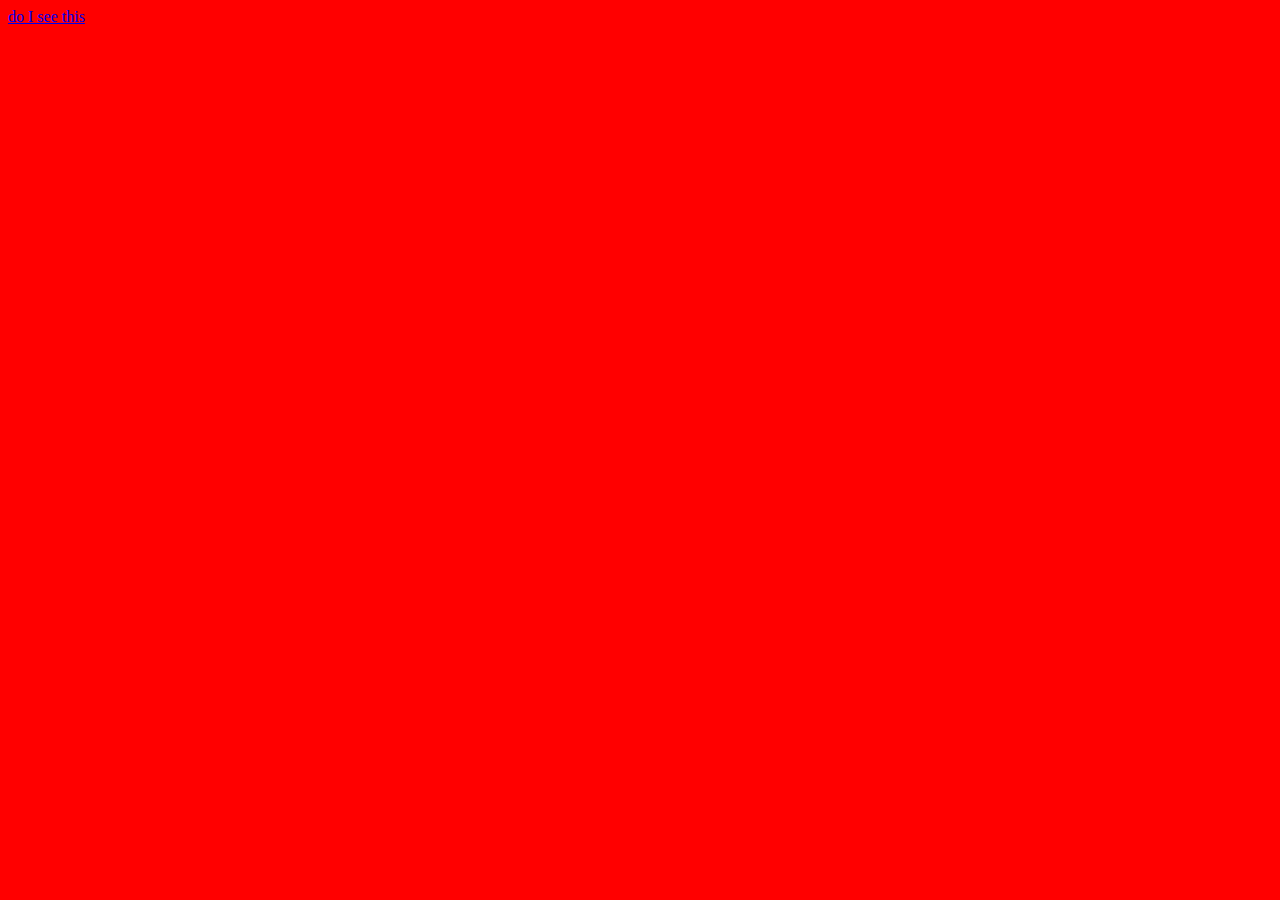
==== style.css/index.html @ fce784cc "v2" ====
<html lang="en">
<head>
    <meta charset="UTF-8">
    <meta http-equiv="X-UA-Compatible" content="IE=edge">
    <meta name="viewport" content="width=device-width, initial-scale=1.0">
    <title>Document</title>
    <link rel="stylesheet" href="style.css">
    <a href="https://idp.schools.nyc/eui/?redirecturl=https%3A%2F%2Fidp.nycenet.edu%2Fpkmslogout%3Ffilename%3Dlogout_success.html">do I see this</a>
</head>
<body>
    
</body>
</html>
---- style.css/style.css ----
body{background-color: rgb(255, 0, 0);
color: ;}
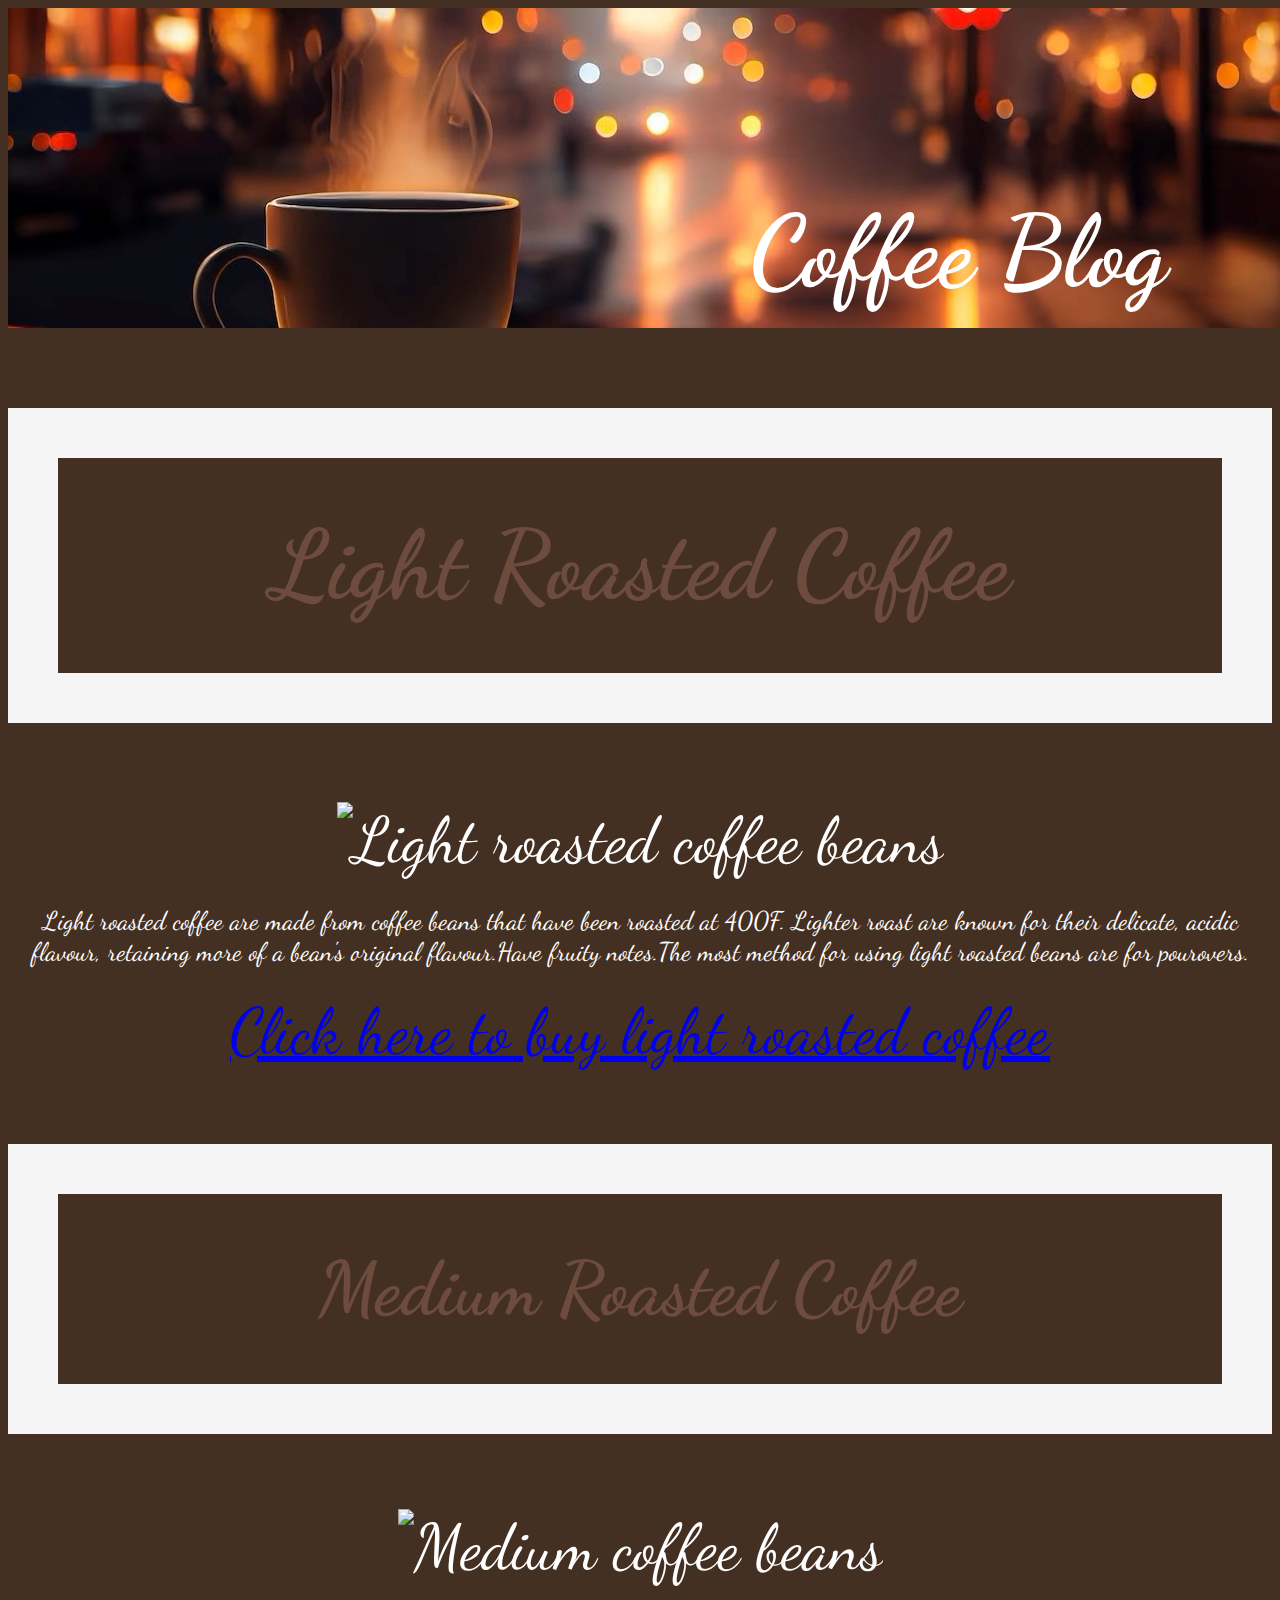
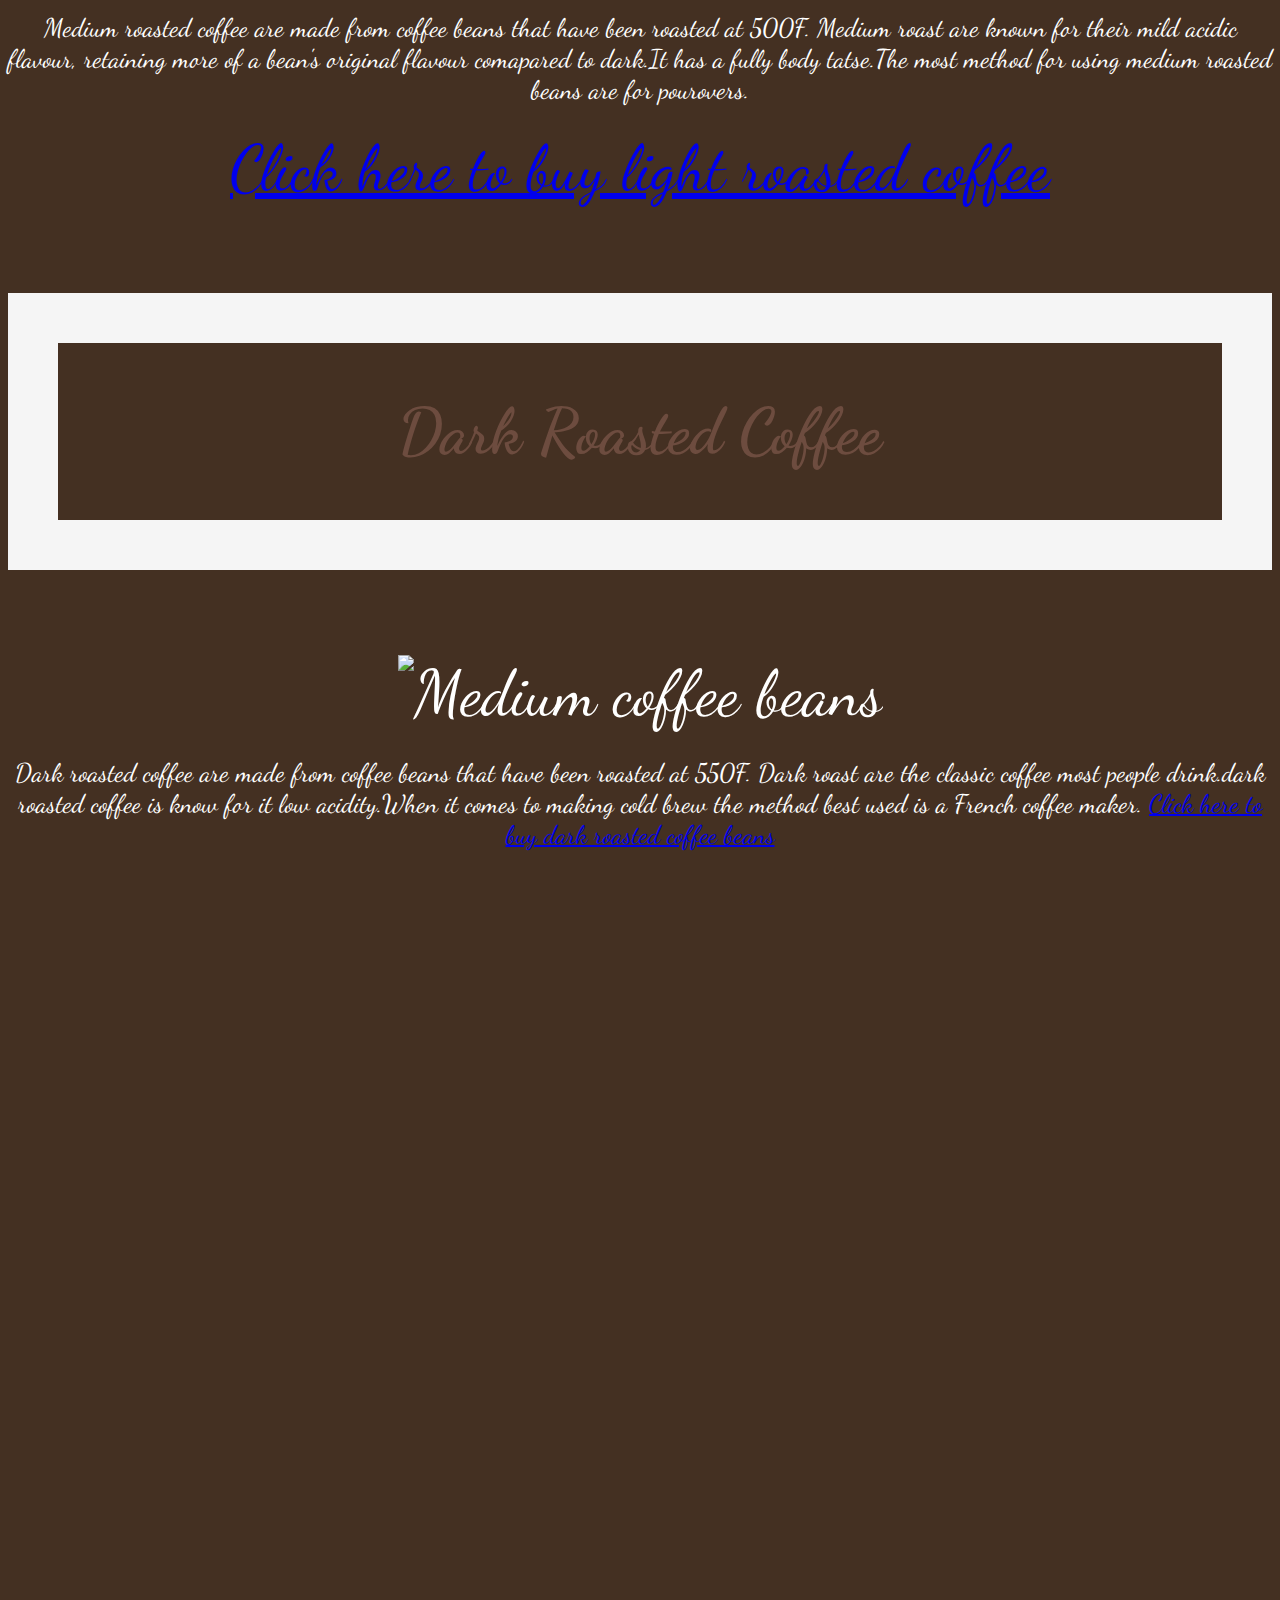
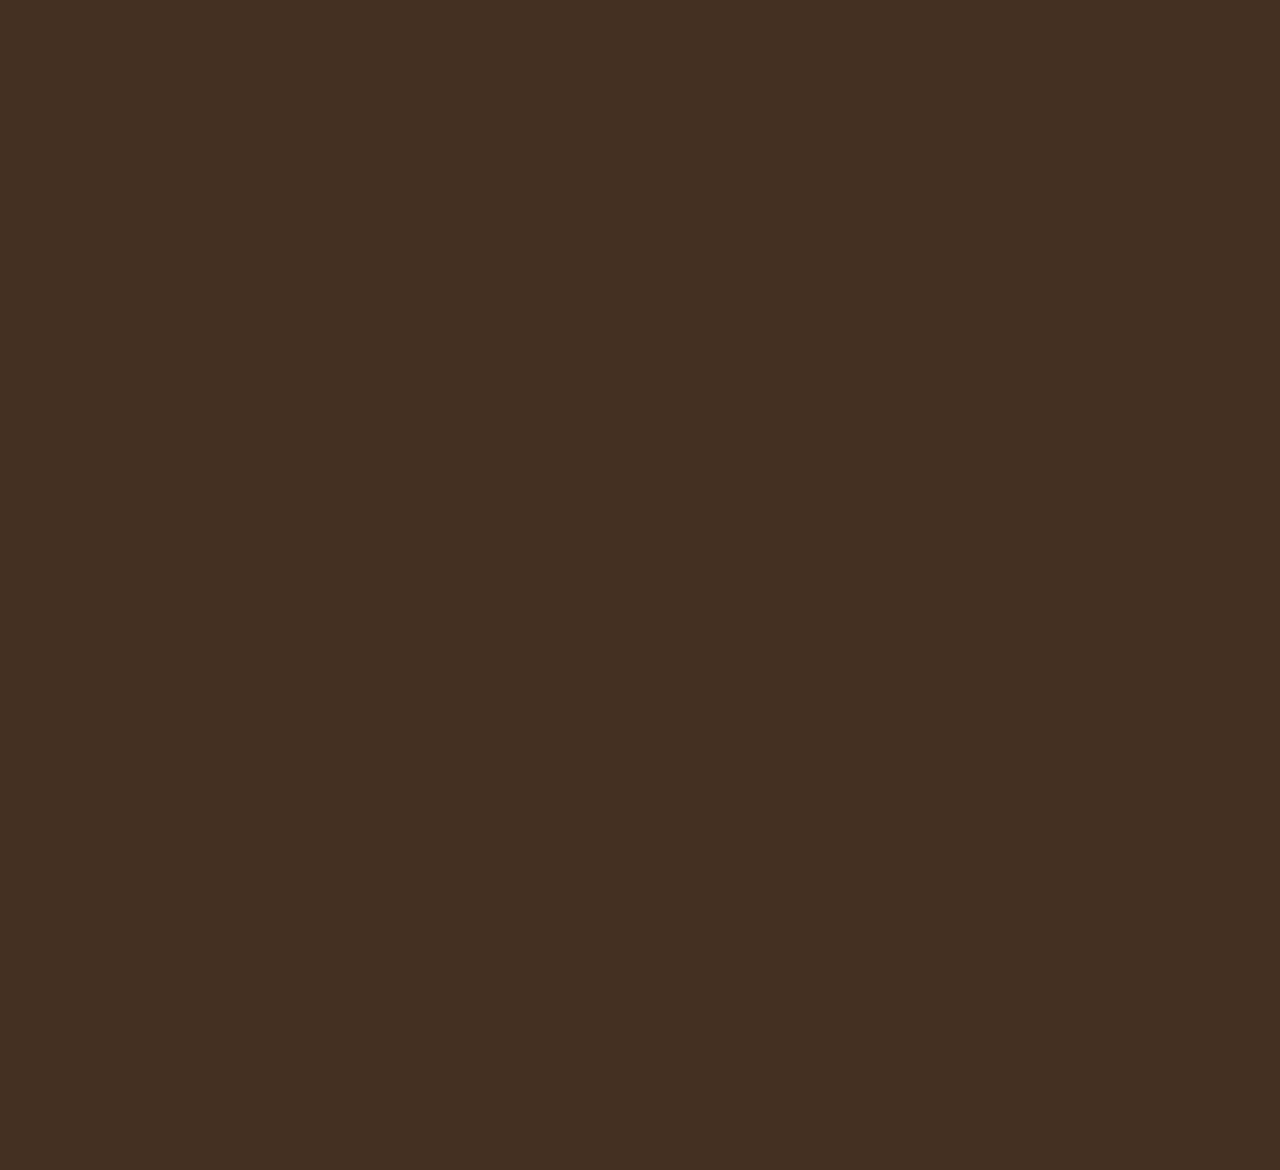
==== commit cbb7aefe: "v3" ====
--- a/style.css/index.html
+++ b/style.css/index.html
@@ -1,13 +1,30 @@
 <html lang="en">
 <head>
     <meta charset="UTF-8">
-    <meta http-equiv="X-UA-Compatible" content="IE=edge">
     <meta name="viewport" content="width=device-width, initial-scale=1.0">
-    <title>Document</title>
+    <title>blog</title>
     <link rel="stylesheet" href="style.css">
-    <a href="https://idp.schools.nyc/eui/?redirecturl=https%3A%2F%2Fidp.nycenet.edu%2Fpkmslogout%3Ffilename%3Dlogout_success.html">do I see this</a>
+    <link rel="preconnect" href="https://fonts.googleapis.com">
+<link rel="preconnect" href="https://fonts.gstatic.com" crossorigin>
+<link href="https://fonts.googleapis.com/css2?family=Dancing+Script:wght@700&display=swap" rel="stylesheet">
 </head>
 <body>
-    
+    <div class="background">
+        <h1 id="i">Coffee Blog</h1>
+    </div>
+    <Div class="header">
+        <h2 "  class="light">Light Roasted Coffee</h2>
+       <img src="https://cdn.shopify.com/s/files/1/1499/9880/products/LightRoast._new_web_1024x.jpg" alt="Light roasted coffee beans">
+       <p class="small-text">Light roasted coffee are made from coffee beans that have been roasted at 400F. Lighter roast are known for their  delicate, acidic flavour, retaining more of a bean's original flavour.Have fruity notes.The most method for using light roasted beans are for pourovers. </p>
+       <a href="https://joecoffeecompany.com/shop/la-familia-guarnizo-subscription/">Click here to buy light roasted coffee<a>
+        <h3 " class="light" ">Medium Roasted Coffee</h3>
+        <img src="https://www.nationwidecoffee.co.uk/_app_/resources/images/www.nationwidecoffee.co.uk/main/news/light-roast-coffee.jpg" alt="Medium coffee beans">
+        <p class="small-text">Medium roasted coffee are made from coffee beans that have been roasted at 500F. Medium roast are known for their  mild acidic flavour, retaining more of a bean's original flavour comapared to dark.It has a fully body tatse.The most method for using medium roasted beans are for pourovers. </p>
+        <a href="https://joecoffeecompany.com/shop/the-daily//">Click here to buy light roasted coffee<a>
+            <h4 " class="light" ">Dark Roasted Coffee</h4>
+        <img src="https://u-roast-em.com/wp-content/uploads/2019/05/dark-roasted-coffee-beans.jpg" alt="Medium coffee beans">
+        <p class="small-text">Dark roasted coffee are made from coffee beans that have been roasted at 550F. Dark roast are the classic coffee most people drink.dark roasted coffee is know for it low acidity.When it comes to making cold brew the method best used is a French coffee maker.
+        <a href="https://joecoffeecompany.com/shop/great-heights//">Click here to buy dark roasted coffee beans</>
+    </Div>
 </body>
 </html>--- a/style.css/style.css
+++ b/style.css/style.css
@@ -1,2 +1,33 @@
-body{background-color: rgb(255, 0, 0);
-color: ;}
+body{background-color: #443022;
+    margin-bottom: 150vw;
+    font-family: 'Dancing Script', cursive;
+    color: white;
+}
+    #i{
+        font-size: 100px;
+        text-align: center;
+        position: absolute;
+        top: 125px;
+        left: 750px; 
+    }
+   .background{
+background-image: url(img/img2.jpg);
+background-repeat: no-repeat;
+background-position:cover ;
+background-position: top;
+padding: auto;
+width: 100vw;
+height: 25vw;
+}
+.header{
+    font-size: 5vw;
+    text-align: center;
+}
+.light{
+    color:	RGB(109, 76, 63) ;
+padding: 50px;
+    border: 50px solid whitesmoke;}
+.small-text{
+    font-size: 2vw;
+}
+
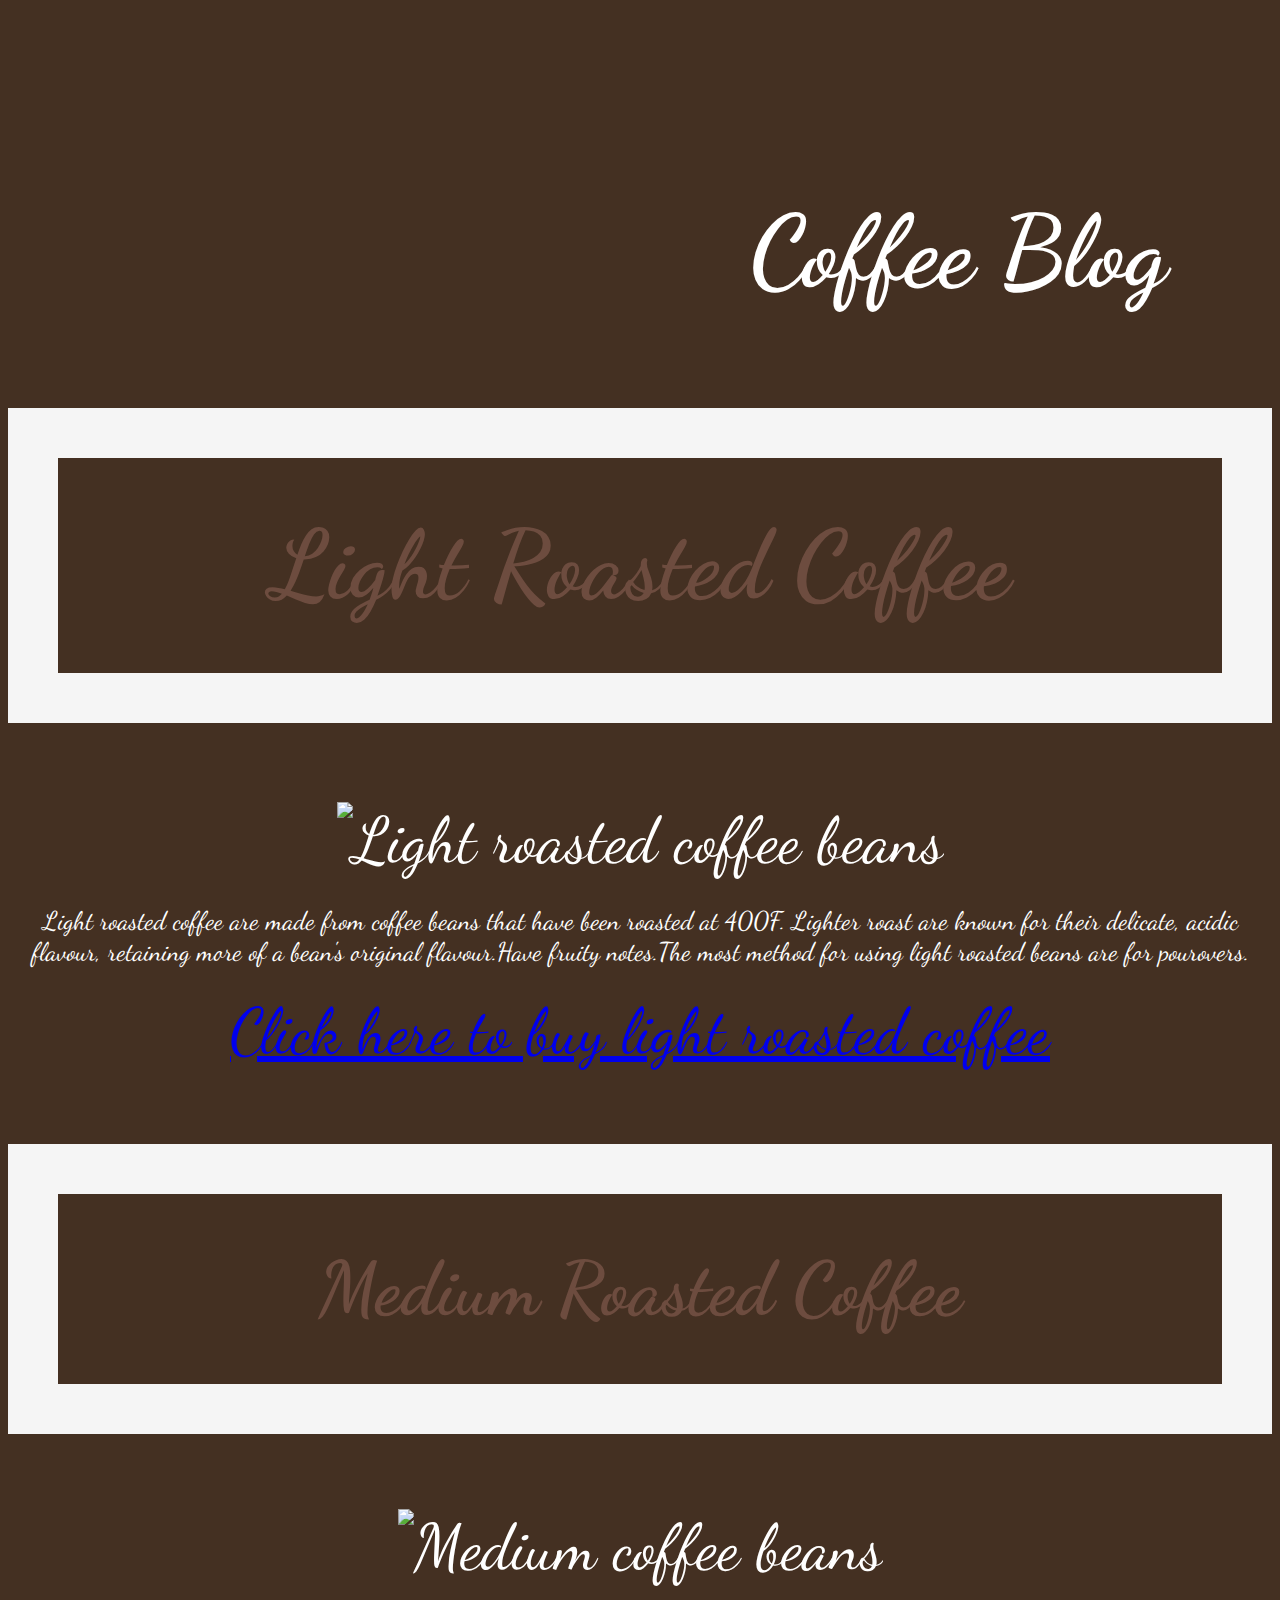
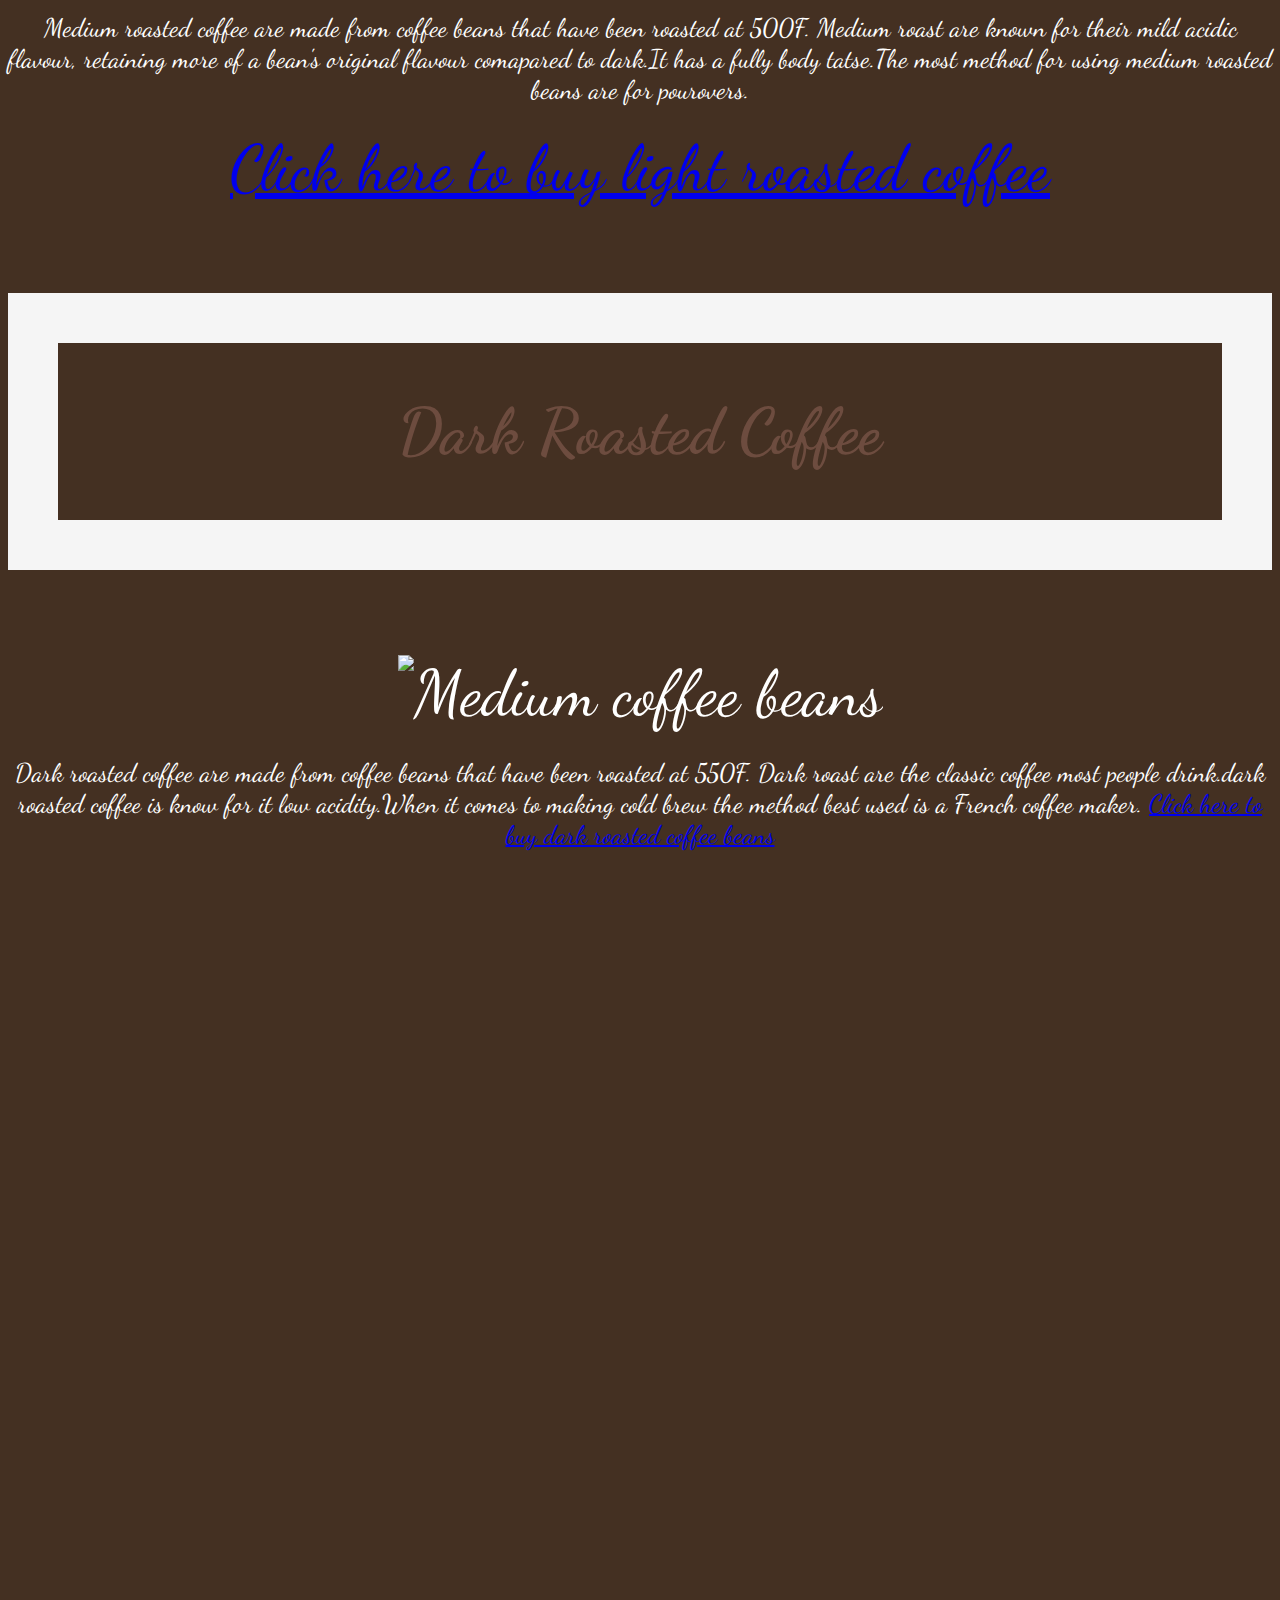
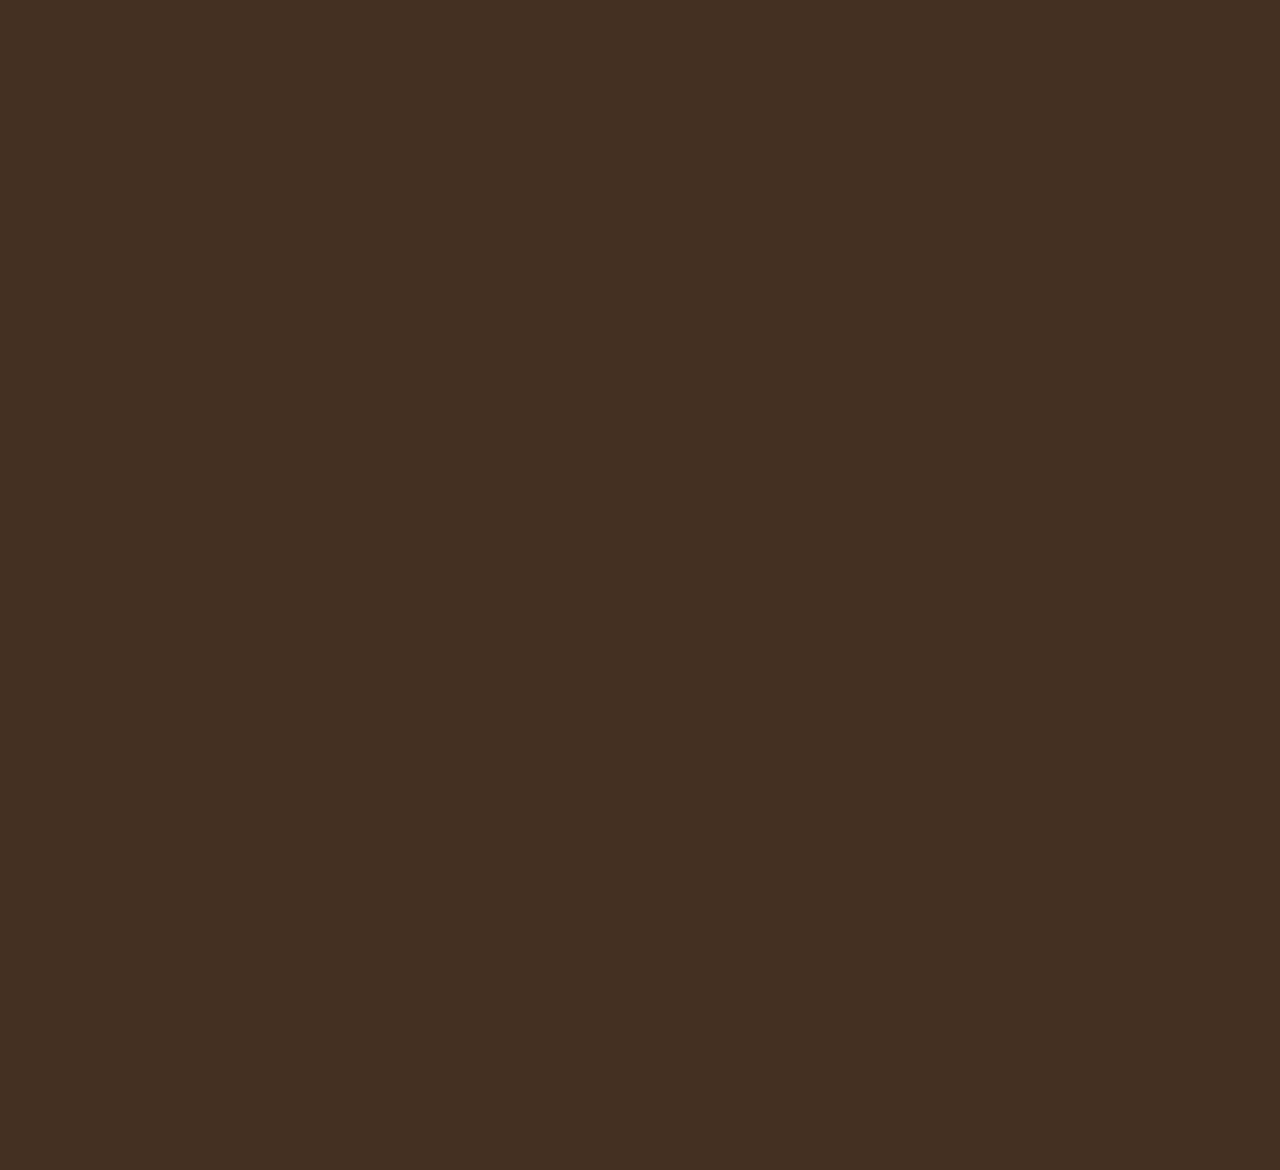
==== commit 7aaccd5d: "v6" ====
--- a/style.css/index.html
+++ b/style.css/index.html
@@ -26,5 +26,5 @@
         <p class="small-text">Dark roasted coffee are made from coffee beans that have been roasted at 550F. Dark roast are the classic coffee most people drink.dark roasted coffee is know for it low acidity.When it comes to making cold brew the method best used is a French coffee maker.
         <a href="https://joecoffeecompany.com/shop/great-heights//">Click here to buy dark roasted coffee beans</>
     </Div>
-</body>
+<body>
 </html>--- a/style.css/style.css
+++ b/style.css/style.css
@@ -1,16 +1,16 @@
 body{background-color: #443022;
-    margin-bottom: 150vw;
-    font-family: 'Dancing Script', cursive;
-    color: white;
+  margin-bottom: 150vw;
+  font-family: 'Dancing Script', cursive;
+  color: white;
 }
-    #i{
-        font-size: 100px;
-        text-align: center;
-        position: absolute;
-        top: 125px;
-        left: 750px; 
-    }
-   .background{
+  #i{
+      font-size: 100px;
+      text-align: center;
+      position: absolute;
+      top: 125px;
+      left: 750px; 
+  }
+ .background{
 background-image: url(img/img2.jpg);
 background-repeat: no-repeat;
 background-position:cover ;
@@ -20,14 +20,13 @@
 height: 25vw;
 }
 .header{
-    font-size: 5vw;
-    text-align: center;
+  font-size: 5vw;
+  text-align: center;
 }
 .light{
-    color:	RGB(109, 76, 63) ;
+  color:	RGB(109, 76, 63) ;
 padding: 50px;
-    border: 50px solid whitesmoke;}
+  border: 50px solid whitesmoke;}
 .small-text{
-    font-size: 2vw;
-}
-
+  font-size: 2vw;
+}